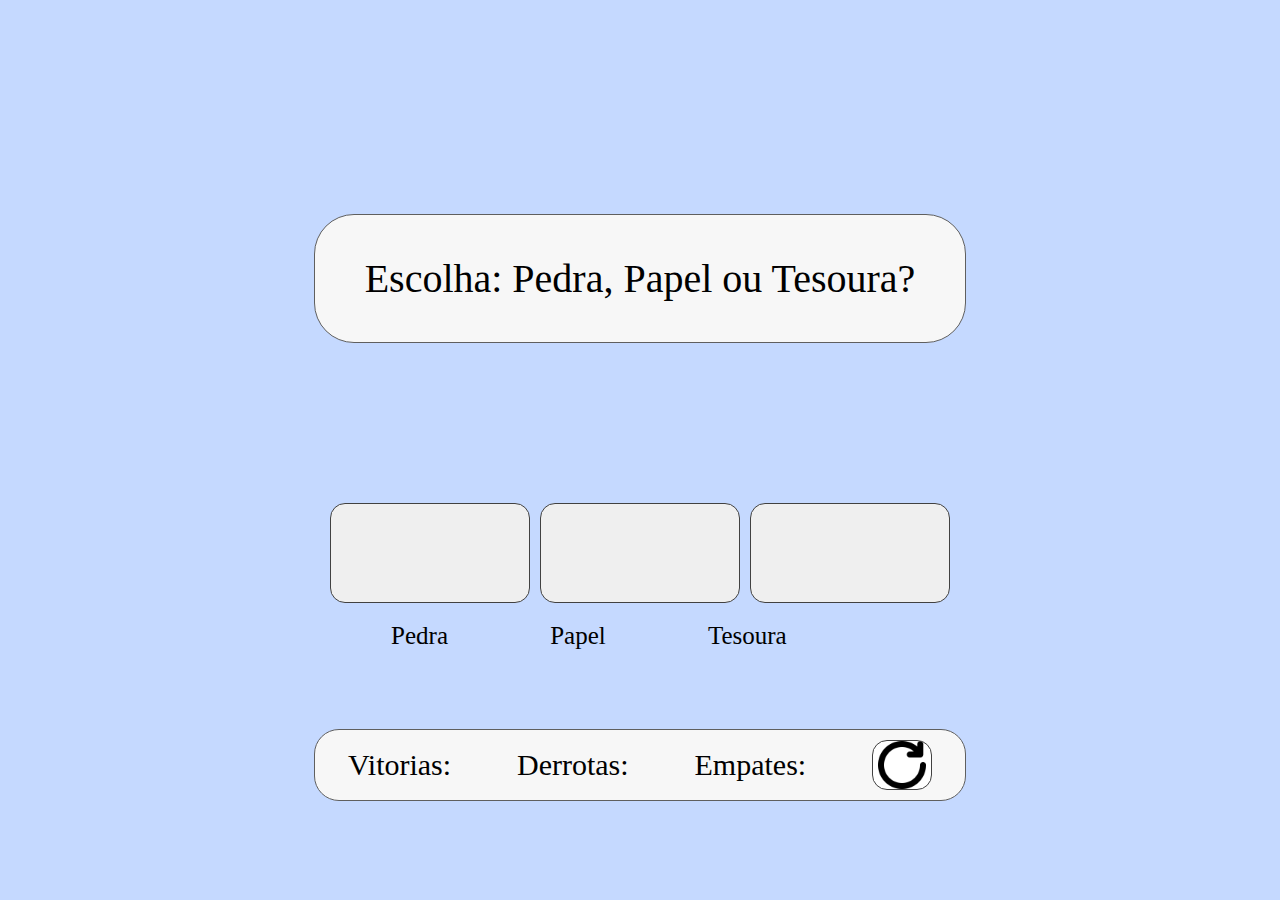
==== index.html @ 6964733e "Index na raiz" ====
<!DOCTYPE html>
<html>

<head>
  <title>Jogo Pedra Papel Tesoura</title>
  <link rel="stylesheet" href="jogo/style.css">
  <script src="/jogo/script.js"></script>

</head>

<body>
  <script>

    //objeto
    let pontuacao = JSON.parse(localStorage.getItem('pontuacao')) || 
    {
        vitorias: 0,
        derrotas: 0,
        empates: 0,
      };

    

    //funcoes

    function escolherMovimentoComputador() {

      const numeroAleatorio3 = Math.random();

      let movimentoComputador = ' ';
      if (numeroAleatorio3 >= 0 && numeroAleatorio3 < 1 / 3) {
        movimentoComputador = 'pedra';
      }
      else if (numeroAleatorio3 >= 1 / 3 && numeroAleatorio3 < 2 / 3) {
        movimentoComputador = 'papel';
      }
      else {
        movimentoComputador = 'tesoura';
      }

      return movimentoComputador;
    }

    function resultadoJogo(movimentoJogador) {

      movimentoComputador = escolherMovimentoComputador();

      let resultado = ' ';
      if (movimentoJogador === 'tesoura') {
        if (movimentoComputador === 'pedra') {
          resultado = 'Voce perdeu!';
        }
        else if (movimentoComputador === 'papel') {
          resultado = 'Voce ganhou!'
        }
        else {
          resultado = 'Empate!'

        }
      }

      else if (movimentoJogador === 'pedra') {
        if (movimentoComputador === 'pedra') {
          resultado = 'Empate!';

        }
        else if (movimentoComputador === 'papel') {
          resultado = 'Voce perdeu!'

        }
        else {
          resultado = 'Voce ganhou!'

        }
      }

      else {
        if (movimentoComputador === 'pedra') {
          resultado = 'Voce ganhou!';

        }
        else if (movimentoComputador === 'papel') {
          resultado = 'Empate!'

        }
        else {
          resultado = 'Voce perdeu!'

        }
      }
      if (resultado === 'Voce ganhou!') {
        pontuacao.vitorias++
      } else if (resultado === 'Voce perdeu!') {
        pontuacao.derrotas++
      } else {
        pontuacao.empates++
      }

      localStorage.setItem('pontuacao', JSON.stringify(pontuacao));


      return alert(`Voce escolheu ${movimentoJogador}. O computador escolheu ${movimentoComputador}. ${resultado}
  vitorias: ${pontuacao.vitorias}, derrotas: ${pontuacao.derrotas}, empates: ${pontuacao.empates}`);
    }

  </script>
  
  <div class="paiTexto">
    <div class="texto">
      <p>Escolha: Pedra, Papel ou Tesoura?</p>
    </div>
  </div>
  <div class="paiBotoes">
    <div class="botoes">
      <button class="pedra" onclick="
        resultadoJogo('pedra');

      "> </button>

      <button class="papel" onclick="
        resultadoJogo( 'papel');
      
      "></button>

      <button class="tesoura" onclick="
         resultadoJogo('tesoura');
      
      "></button>


    </div>
  </div>
  <div class="paiNomes">
    <div class="nomes">
      <p class="item">Pedra</p>
      <p class="item">Papel</p>
      <p class="item">Tesoura</p>
      <p class="item"></p>
    </div>
  </div>
  </div>
  <div class="paiPontuacao">
    <div class="pontuacao">
      <p class="ponto">Vitorias: </p>
      <p class="ponto">Derrotas: </p>
      <p class="ponto">Empates: </p>

      <button class="reiniciar" onclick="
      pontuacao.vitorias=0;
      pontuacao.derrotas=0;
      pontuacao.empates=0;
      localStorage.removeItem('pontuacao');
      "></button>
    </div>
  </div>


</body>

</html>
---- jogo/style.css ----
p {
    font-size: 40px;
    text-align: center;
  }

  button {
    align-items: center;
    width: 200px;
    height: 100px;
    font-size: 30px;
    border-radius: 15px;
    border: solid;
  }

  .botoes {
    display: block;
    display: flex;
    flex-direction: row;
    justify-content: center;
    align-items: center;
    column-gap: 10px;
  }

  .pedra {
    /*background-image: url(img/pedra-bruta-1_xl.jpeg);*/
    background-image: url("https://static.dicionariodesimbolos.com.br/upload/a0/a0/pedra-bruta-1_xl.jpeg");
    background-size: 100%;
    background-position-x: center;
    background-position-y: center;
    cursor: pointer;
    border: solid;
    border-color: rgb(65, 65, 65);
    border-width: 1px;
  }

  .papel {
    /*background-image: url(img/images\ \(1\).jfif);*/
    background-image: url("https://d3ehjh43zdjnv5.cloudfront.net/Custom/Content/Products/49/77/49771_papel-40kg-colorido-66x96cm-pr-19105-papel40kg3_m13_638265912648756935.jpg");
    background-position-x: center;
    background-position-y: center;
    background-size: 90%;
    cursor: pointer;
    border: solid;
    border-color: rgb(65, 65, 65);
    border-width: 1px;
  }

  .tesoura {
    /*background-image: url(img/images\ \(2\).jfif);*/
    background-image: url("https://lojaalfa.com/image/cache/catalog/bling/tesoura-zig-zag-papel-tecido-couro-profissional-masterprint0-1200x1200.jpg");
    background-position-x: center;
    background-position-y: 43%;
    background-size: 90%;
    cursor: pointer;
    border: solid;
    border-color: rgb(65, 65, 65);
    border-width: 1px;
  }

  .reiniciar{
    background-image: url(img/reiniciar.png);
    background-repeat: no-repeat;
    background-color: rgb(255, 255, 255);
    background-position-x: center;
    background-size: 82%;
    cursor: pointer;
    border: solid;
    border-color: rgb(65, 65, 65);
    border-width: 1px;
    height: 50px;
    width: 60px;
    font-size: 15px;
  }

  body {
    background-color: rgb(197, 217, 255);
  }

  .paiTexto {
    display: flex;
    justify-content: center;
    align-items: center;
    height: 60vh;
  }

  .paiBotoes {
    display: flex;
    justify-content: center;
    align-items: center;
    height: 1vh;
  }

  .paiNomes {
    margin-top: 40px;
    display: flex;
    justify-content: space-around;
    align-items: center;
  }

  .paiPontuacao{
    display: flex;
    justify-content: center;
    align-items: center;
    height: 20vh;
  }

  .texto {
    display: flex;
    flex-direction: row;
    justify-content: space-around;
    background-color: rgb(247, 247, 247);
    width: 650px;
    border-radius: 40px;
    border: solid;
    border-color: rgb(95, 95, 95);
    border-width: 1px;
  }

  .nomes {
    display: flex;
    flex-direction: row;
    justify-content: space-around;
    width:600px;
  }

  .item {
    font-size: 25px;
  }

  .pontuacao{
    display: flex;
    flex-direction: row;
    justify-content: space-around;
    align-items: center;
    width: 650px;
    height: 70px;
    background-color: rgb(247, 247, 247);
    border-radius: 25px;
    border: solid;
    border-color: rgb(95, 95, 95);
    border-width: 1px;
    
    
  }

    .ponto{
      font-size: 30px;
    }
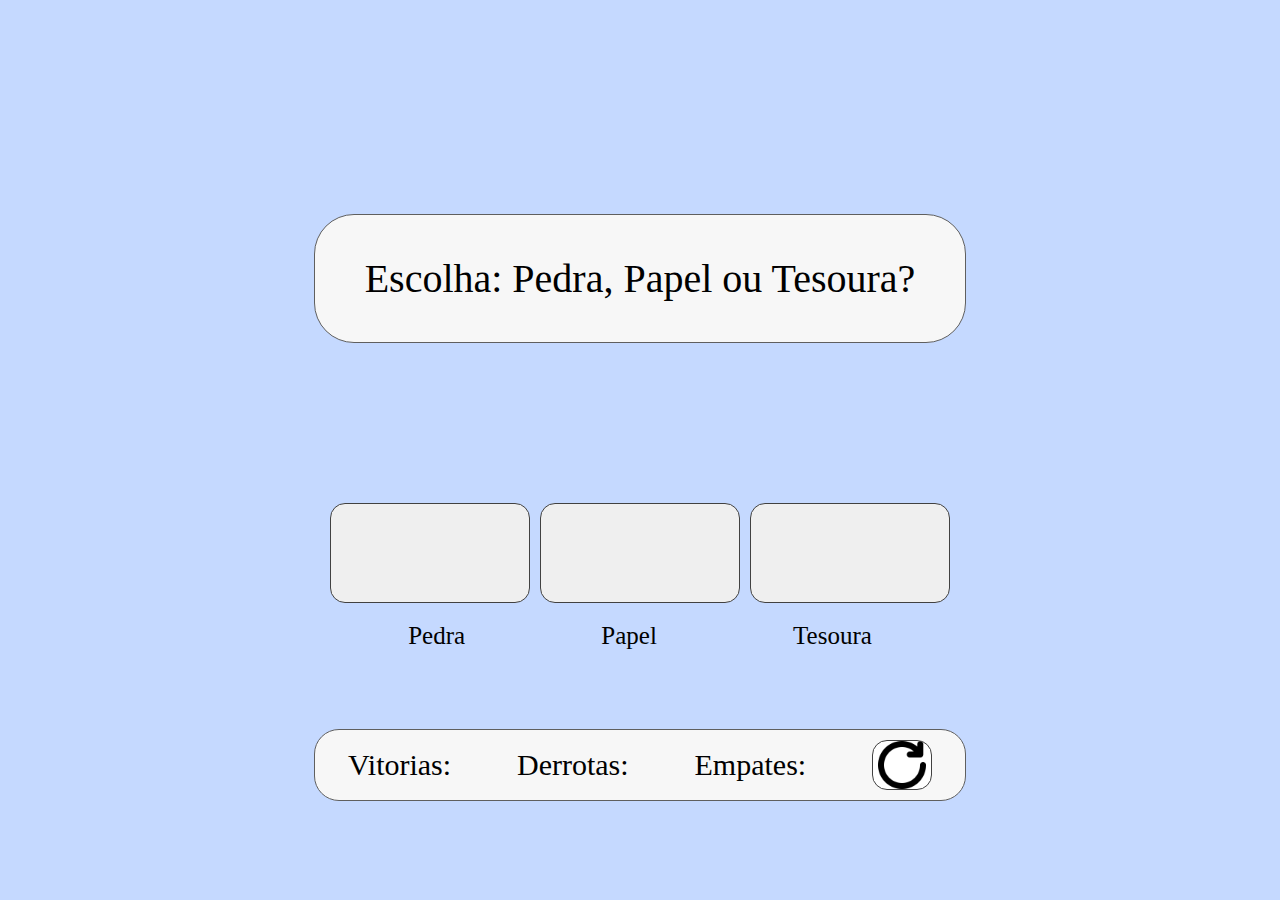
==== commit 49300e84: "Aleterações e Dom" ====
--- a/index.html
+++ b/index.html
@@ -1,7 +1,13 @@
 <!DOCTYPE html>
-<html>
+
+<html lang="pt-BR">
+  <!-- # JavaScript_SuperSimpleDev
+  Repositório para projetos envolvendo HTML, CSS e JavaScript -Youtube
+  link vídeo: https://www.youtube.com/watch?v=EerdGm-ehJQ&ab_channel=SuperSimpleDev -->
 
 <head>
+  <meta charset="UTF-8">
+    <meta name="viewport" content="width=device-width, initial-scale=1.0">
   <title>Jogo Pedra Papel Tesoura</title>
   <link rel="stylesheet" href="jogo/style.css">
   <script src="/jogo/script.js"></script>
@@ -135,7 +141,7 @@
       <p class="item">Pedra</p>
       <p class="item">Papel</p>
       <p class="item">Tesoura</p>
-      <p class="item"></p>
+
     </div>
   </div>
   </div>
